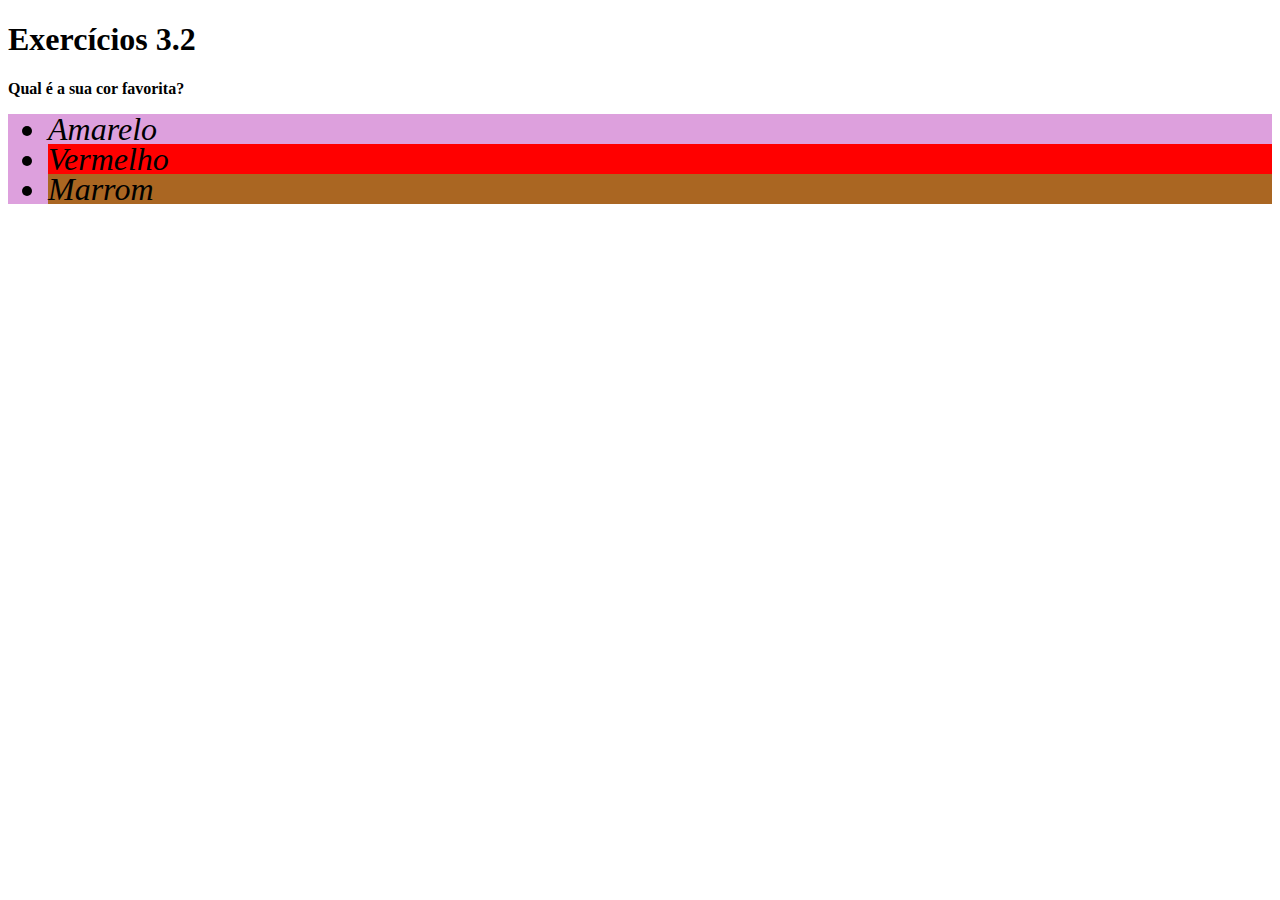
==== MOD.1-Fundamentos/bloco-3-intorducao-a-html-e-css/dia-2-html-css-primeiros-passos-em-css/exercicio3.2_ok.html @ e3ad85c8 "tudo na so no html" ====
<!DOCTYPE html>
<html lang="pt-br">
  <head>
    <meta charset="UTF-8">
    <title>HTML</title>
    <style>
        h1{
        font-family: sans- srif;
        font-size: (60px)
        color orange
        font-family: sans-serif; helvetica
      }
    ul{
      background-color: plum;
  }
    p{
        font-weight: 600;
    }
    .cor-do-fundo {
      background-color: purple;
  }
    body {
        front-size: 16px;
    }
    p {
        fron-size: 3em;
    }
    li{
        font-style: italic;
        line-height: 30px;
        text-align: justify;
        text-decoration: aqua; text-decoration: solid;
        font-size: 2em;

    }
  
  
    #amarelo {background-color: #ffff00;}
    #vermelho {background-color: #ff0000;}
    #marrom {background-color: #A62;}
    
        
    </style>
  </head>
  <body>
    <h1> Exercícios 3.2
    </h1>
    <p>Qual é a sua cor favorita?</p>
    <ul>
      <li id="amerelo">Amarelo</li>
      <li id="vermelho">Vermelho</li>
      <li id="marrom">Marrom</li>
    </ul>
  </body>
</html>
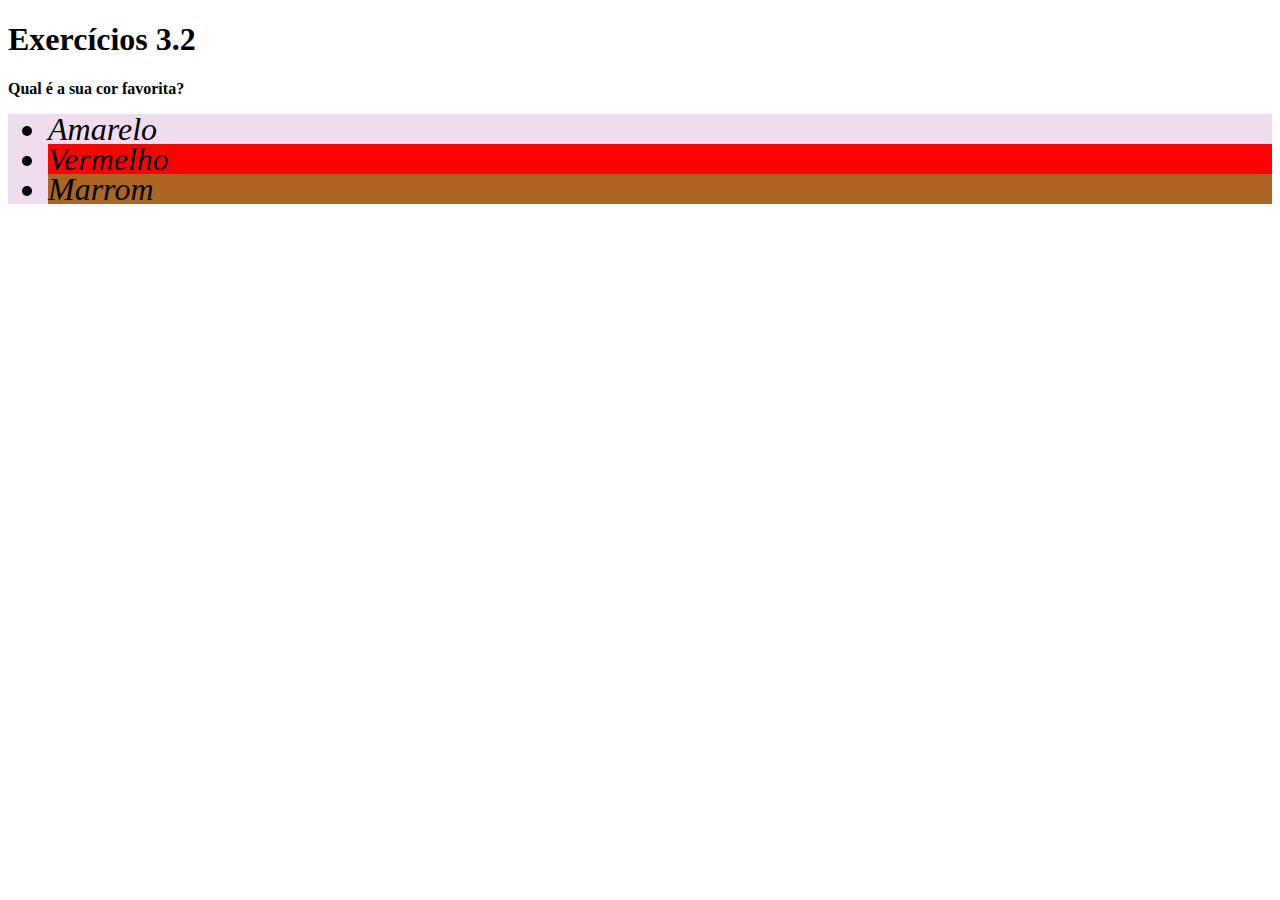
==== commit 5e1d63c2: "start" ====
--- a/MOD.1-Fundamentos/bloco-3-intorducao-a-html-e-css/dia-2-html-css-primeiros-passos-em-css/exercicio3.2_ok.html
+++ b/MOD.1-Fundamentos/bloco-3-intorducao-a-html-e-css/dia-2-html-css-primeiros-passos-em-css/exercicio3.2_ok.html
@@ -4,14 +4,14 @@
     <meta charset="UTF-8">
     <title>HTML</title>
     <style>
-        h1{
+        h1 {
         font-family: sans- srif;
         font-size: (60px)
         color orange
-        font-family: sans-serif; helvetica
+      
       }
     ul{
-      background-color: plum;
+      background-color: rgb(239, 221, 239);
   }
     p{
         font-weight: 600;
@@ -25,7 +25,7 @@
     p {
         fron-size: 3em;
     }
-    li{
+    li{ 
         font-style: italic;
         line-height: 30px;
         text-align: justify;
@@ -35,7 +35,7 @@
     }
   
   
-    #amarelo {background-color: #ffff00;}
+    #amarelo {background-color: #fdfd2a;}
     #vermelho {background-color: #ff0000;}
     #marrom {background-color: #A62;}
     
